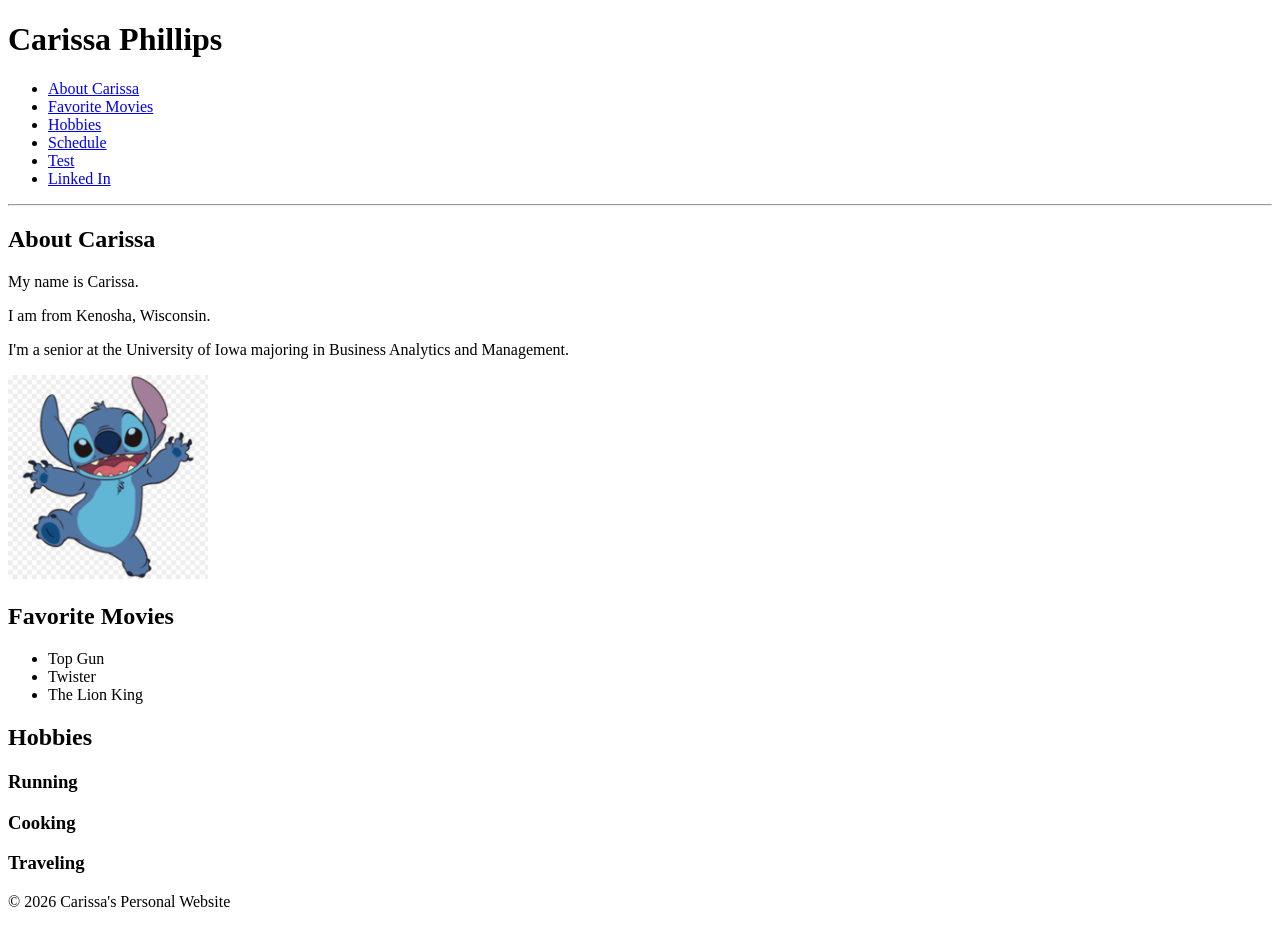
==== index.html @ 4cf9ddd0 "initial commit of index" ====
<!DOCTYPE html>
<html lang="en">
<head>
    <meta charset="UTF-8">
    <meta name="viewport" content="width=device-width, initial-scale=1.0">
    <title>About Carissa</title>
 </head>
 <body>
    <div class="container">
    <header>
        <h1>Carissa Phillips</h1>
    </header>
    <nav>
        <ul>
        <li> <a href="#about">About Carissa</a></li>
            <li><a href="#movies">Favorite Movies</a></li>
            <li><a href="#hobbies">Hobbies</a></li>
         
            <li><a href="schedule.html" target="_blank" rel="noopener noreferrer">Schedule</a></li>
            <li><a href="about/Carissa.html" target="_blank" rel="noopener noreferrer">Test</a></li>
            <li>
                <a
                    href="https://www.linkedin.com/in/carissa-phillips1"
                    target="_blank" 
                    rel="noopener noreferrer"
                    >Linked In</a
                >
            </li>
        </ul>
    </nav>
    <main>
        <hr />
        <section>
            <h2 id="About">About Carissa</h2>
            <p> My name is Carissa.</p>
            <p> I am from Kenosha, Wisconsin.</p>
            <p> I'm a senior at the University of Iowa majoring in Business Analytics and Management.</p>
            <p>
                <img src="images/stitch.png" alt="Photo of Stitch" width="200px"/>
            </p>
            
        </section>
        <section>
            <h2 id="Movies"> Favorite Movies</h2>
            <ul>
                <li> Top Gun</li>
                <li> Twister</li>
                <li> The Lion King</li>
            </ul>
        </section>
        <section>
            <h2 id="Hobbies"> Hobbies</h2>
             <h3> Running</h3>
             <h3> Cooking</h3>
             <h3> Traveling</h3>
        </section>
    </main>
    <footer>
        <p>&copy; 2026 Carissa's Personal Website</p>
    </footer>
    </div>
 </body>
</html>
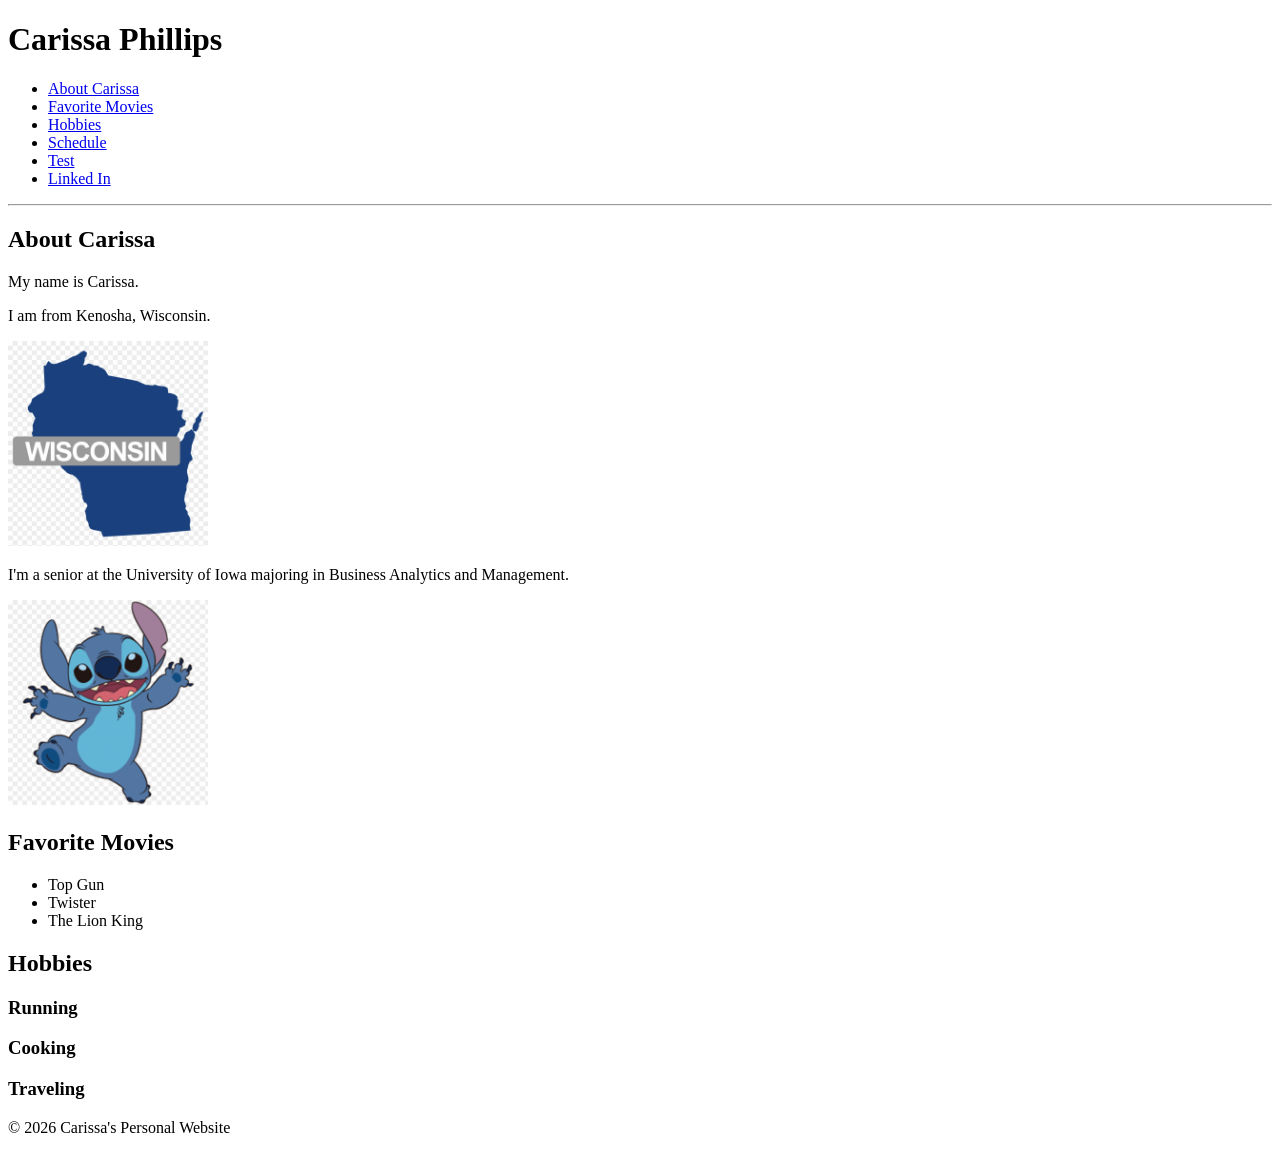
==== commit 75fce58a: "Update index.html" ====
--- a/index.html
+++ b/index.html
@@ -34,6 +34,9 @@
             <h2 id="About">About Carissa</h2>
             <p> My name is Carissa.</p>
             <p> I am from Kenosha, Wisconsin.</p>
+            <p>
+                <img src="images/358-3583710_state-of-wisconsin.png" alt="Photo of Stitch" width="200px"/>
+            </p>
             <p> I'm a senior at the University of Iowa majoring in Business Analytics and Management.</p>
             <p>
                 <img src="images/stitch.png" alt="Photo of Stitch" width="200px"/>
@@ -60,4 +63,4 @@
     </footer>
     </div>
  </body>
-</html>+</html>
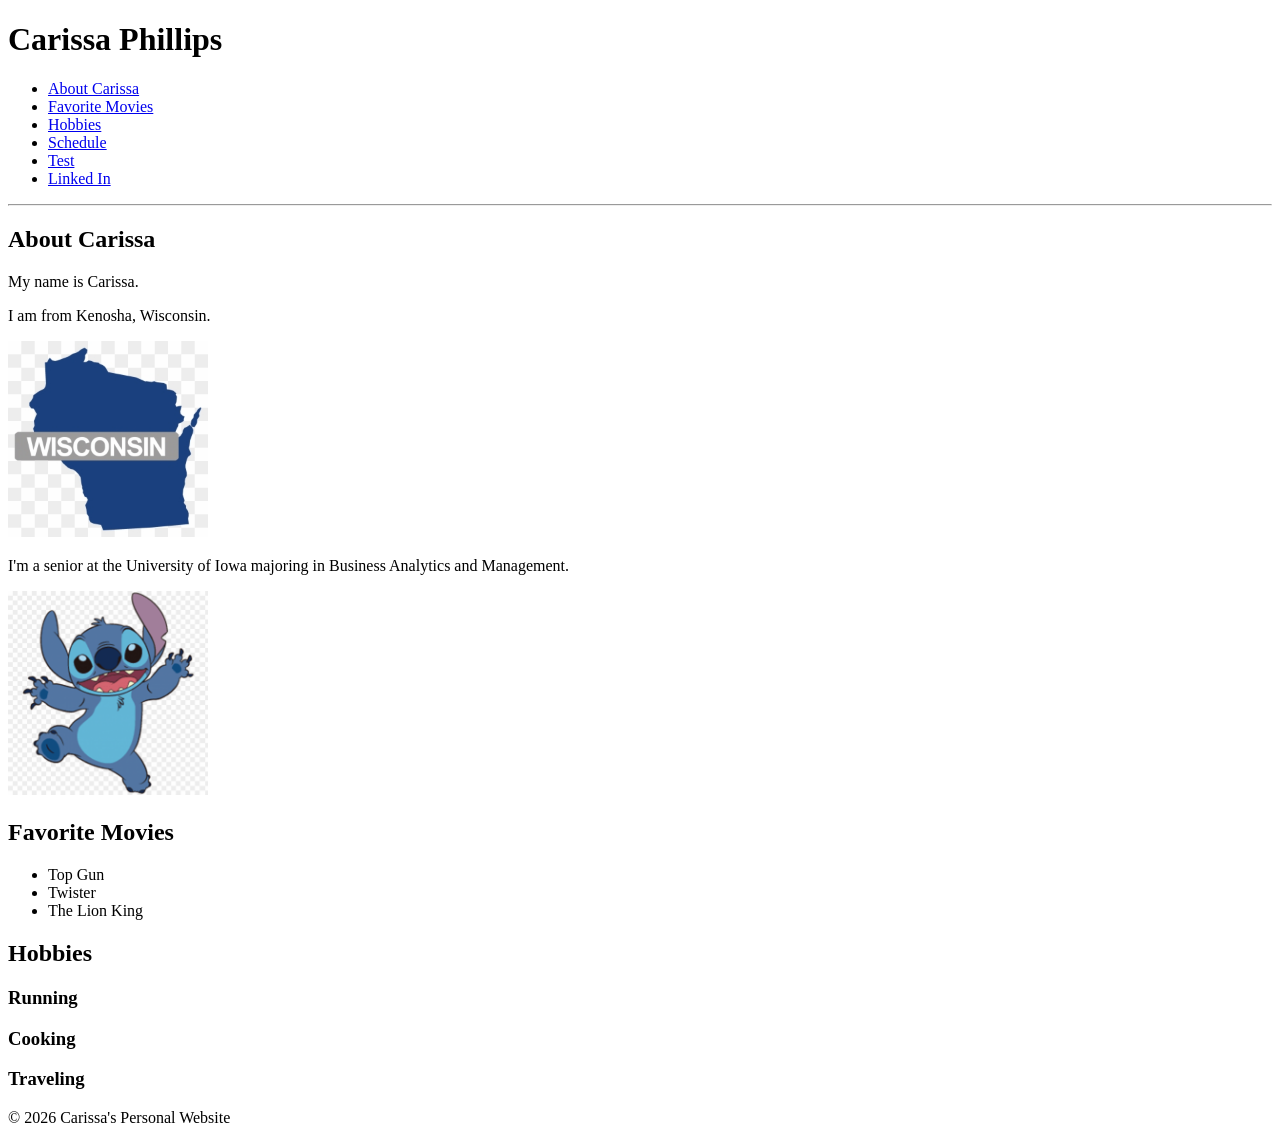
==== commit 45be3bce: "updated" ====
--- a/index.html
+++ b/index.html
@@ -63,4 +63,4 @@
     </footer>
     </div>
  </body>
-</html>
+</html>
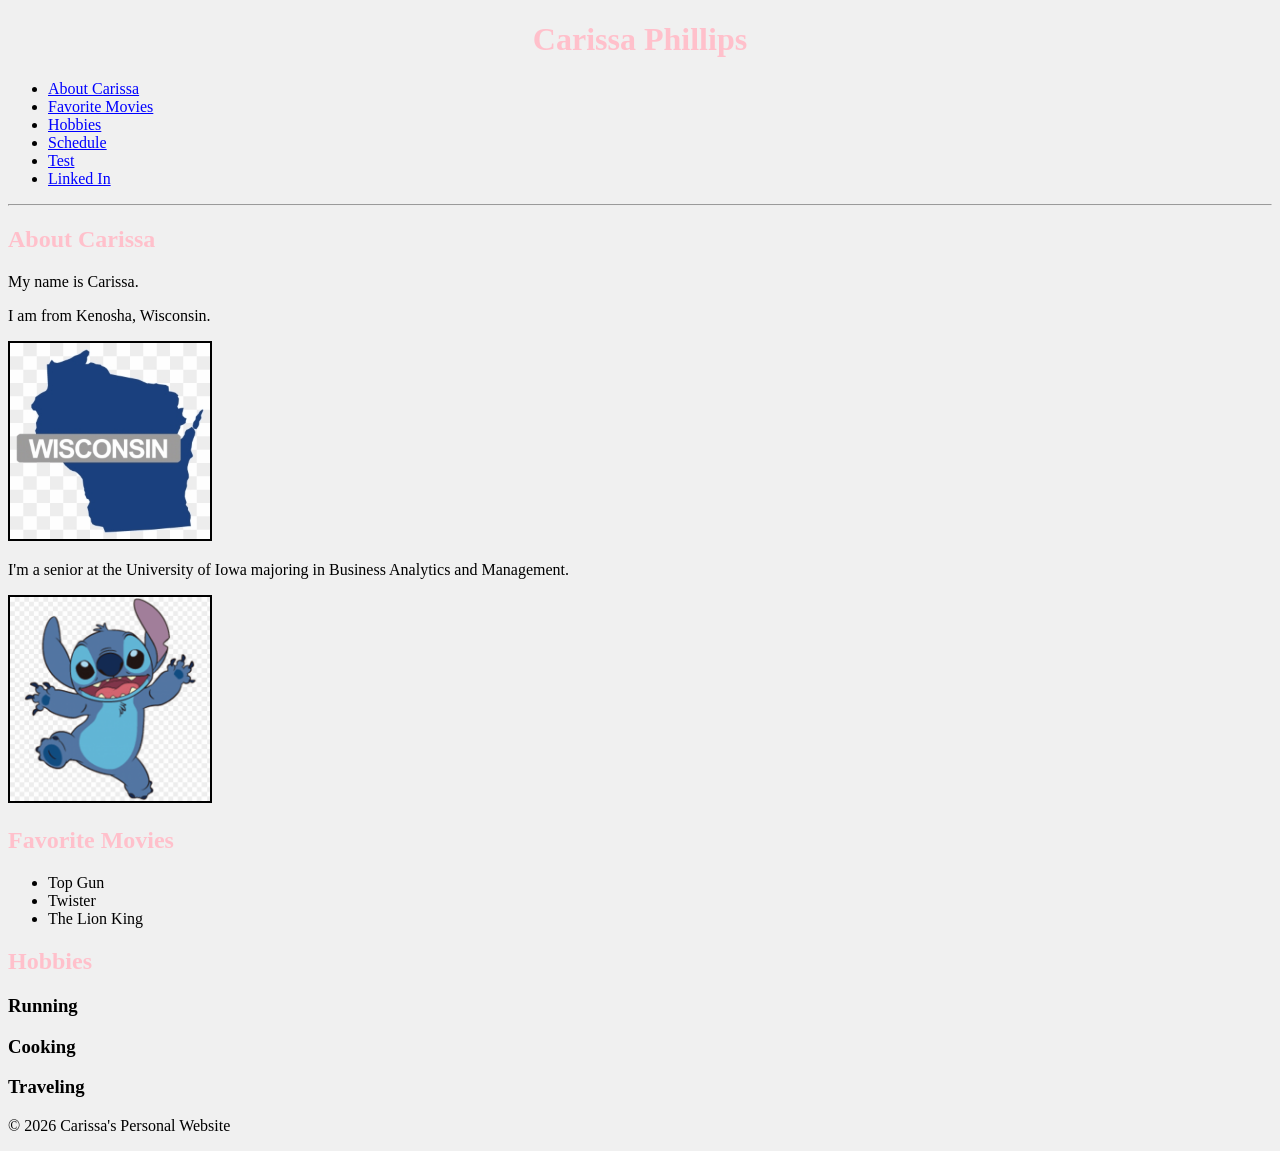
==== commit 7851b0f6: "Update" ====
--- a/index.html
+++ b/index.html
@@ -4,6 +4,7 @@
     <meta charset="UTF-8">
     <meta name="viewport" content="width=device-width, initial-scale=1.0">
     <title>About Carissa</title>
+    <link rel="stylesheet" type="text/css" href = "css/stylesheet.css">
  </head>
  <body>
     <div class="container">
@@ -35,7 +36,7 @@
             <p> My name is Carissa.</p>
             <p> I am from Kenosha, Wisconsin.</p>
             <p>
-                <img src="images/358-3583710_state-of-wisconsin.png" alt="Photo of Stitch" width="200px"/>
+                 <img src="images/358-3583710_state-of-wisconsin.png" alt="Photo of Stitch" width="200px"/>
             </p>
             <p> I'm a senior at the University of Iowa majoring in Business Analytics and Management.</p>
             <p>
@@ -63,4 +64,4 @@
     </footer>
     </div>
  </body>
-</html>+</html>
--- a/css/stylesheet.css
+++ b/css/stylesheet.css
@@ -0,0 +1,21 @@
+body{background-color: #f0f0f0;}
+h1 {
+    color: pink;
+    text-align: center;
+}
+h2 {
+    color: pink;
+}
+img {
+    border: 2px solid black;
+}
+a:link {
+    color:blue;
+}
+a:visted {
+    color: blue;
+}
+a:hover {
+    color: red;
+    text-decoration: underline;
+}
